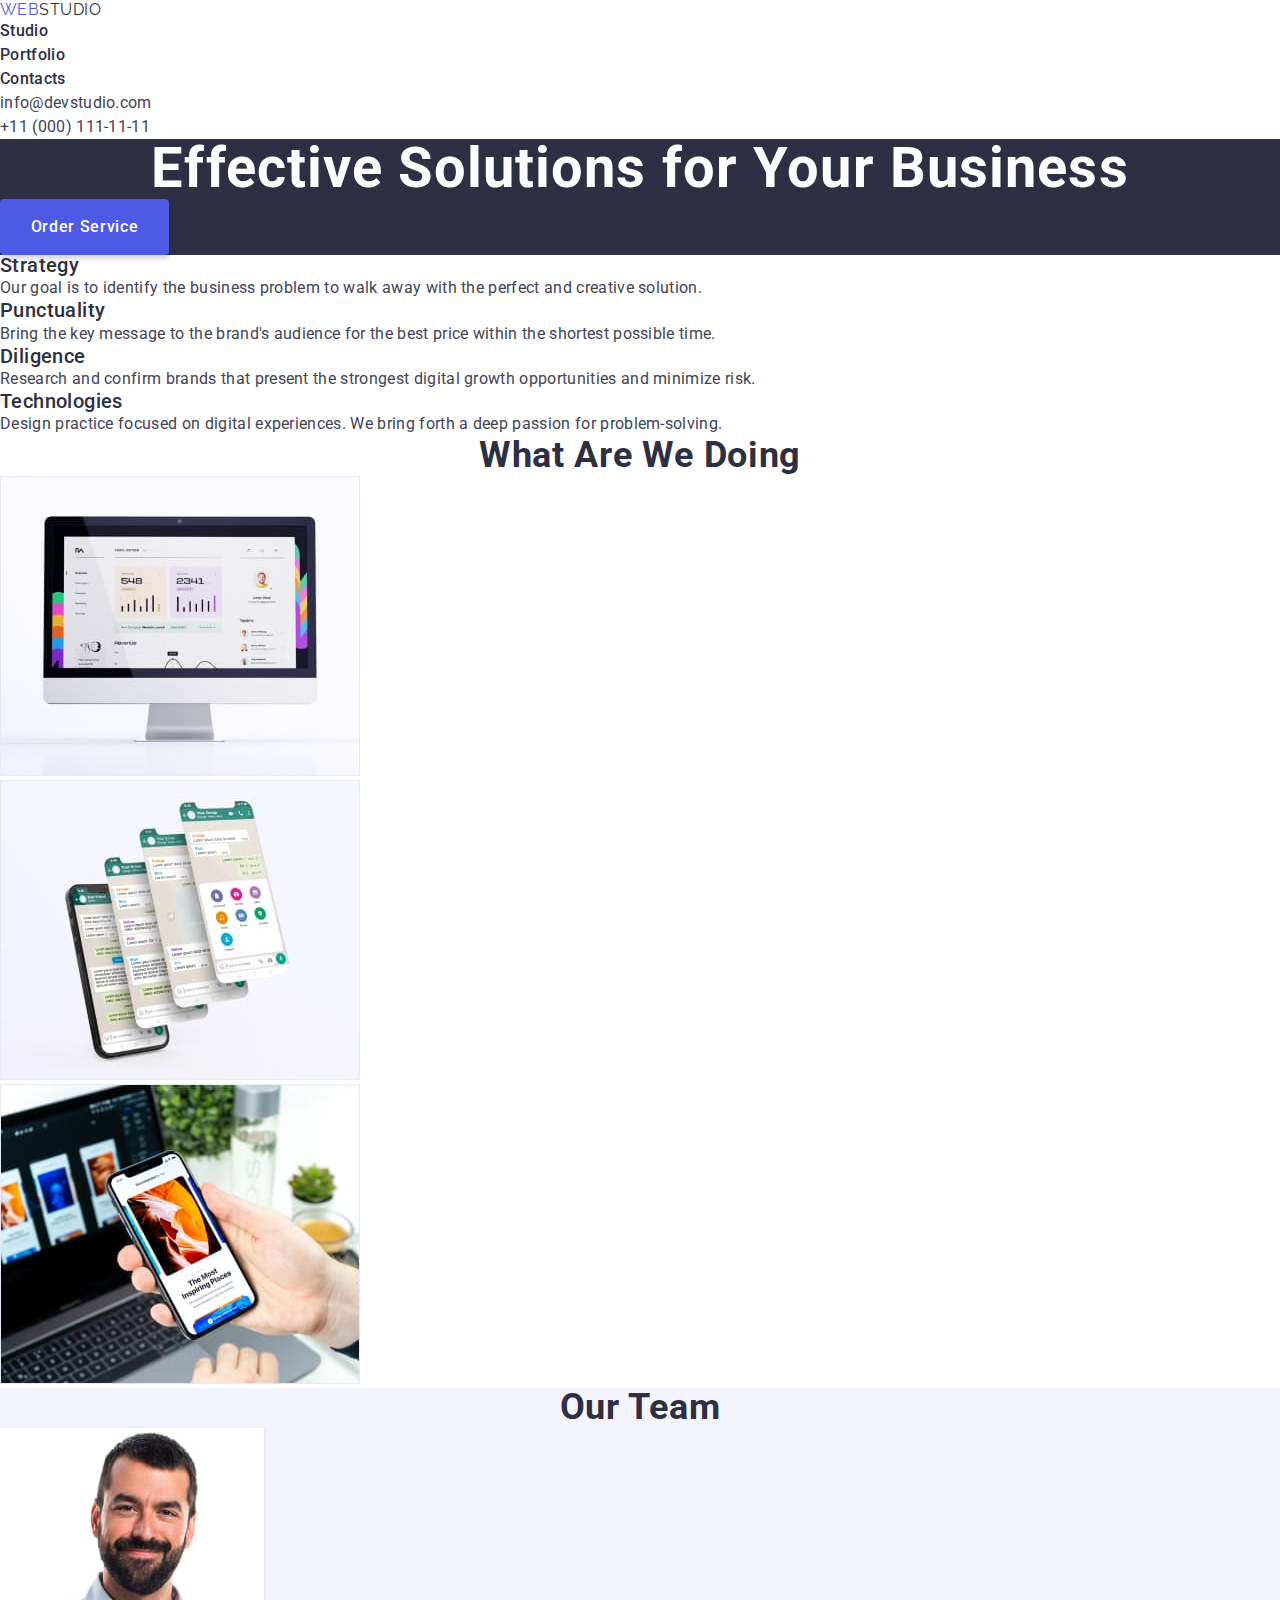
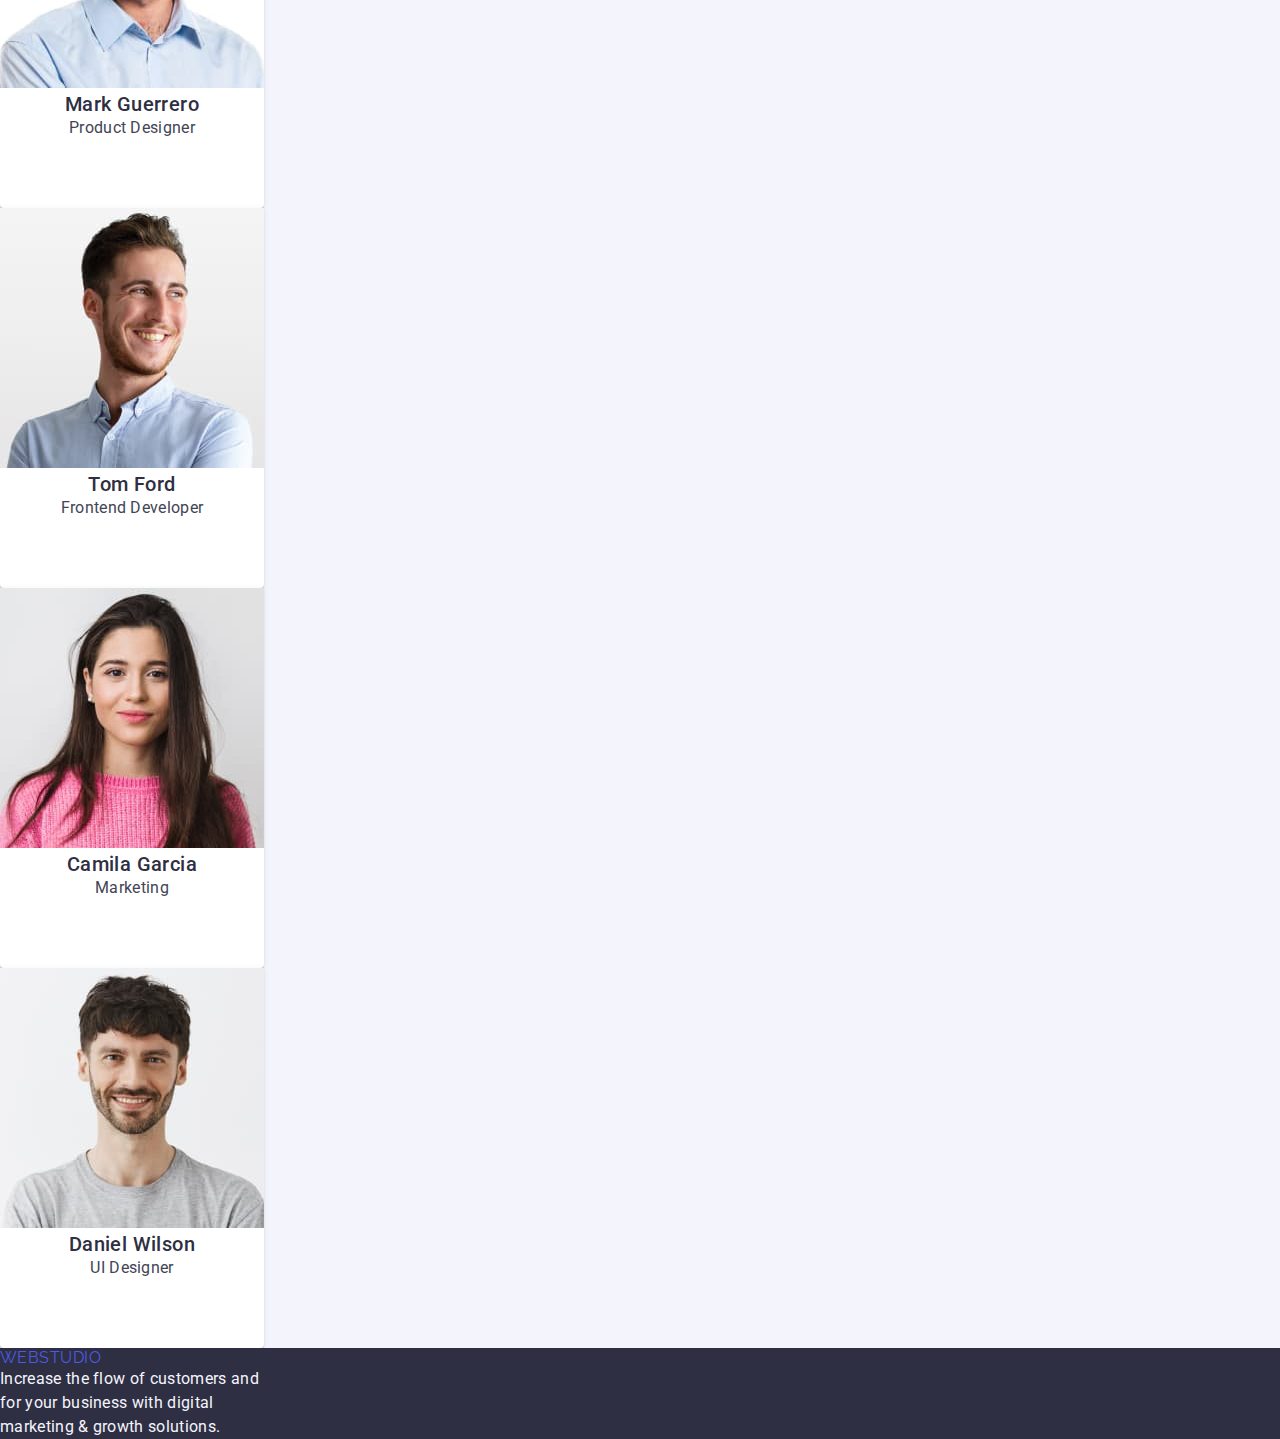
==== index.html @ 82b617c1 "виправлене" ====
<!DOCTYPE html>
<html lang="en">

<head>
    <meta charset="UTF-8">
    <meta http-equiv="X-UA-Compatible" content="IE=edge">
    <meta name="viewport" content="width=device-width, initial-scale=1.0">
    <title>WebStudio</title>
    <link rel="stylesheet" href="./css/styles.css">

    <!--Fonts-->
    <link rel="preconnect" href="https://fonts.googleapis.com">
    <link rel="preconnect" href="https://fonts.gstatic.com" crossorigin="">
    <link
        href="https://fonts.googleapis.com/css2?family=Raleway:wght@700&amp;family=Roboto:wght@400;500;700;900&amp;display=swap"
        rel="stylesheet">
    
</head>

<body>
    <header>
        <nav>
            <a class="web-logo link" href="./index.html">Web<span class="studio-logo-header">Studio</span></a>
           
            <ul class="site-nav list">
                <li><a href="./index.html" class="link">Studio</a></li>
                <li><a href="./portfolio.html" class="link">Portfolio</a></li>
                <li><a href="#" class="link">Contacts</a></li>
            </ul>
        </nav>

        <address class="header-contacts">
        <ul class="list" >
            <li><a class="header-adress" href="mailto:info@devstudio.com">info@devstudio.com</a></li>
            <li><a class="header-adress" href="tel:+110001111111">+11 (000) 111-11-11</a></li>
        </ul>
        </address>
    </header>

    <main>
        <section class="baner">
            <h1 class="baner-title"> Effective Solutions for Your Business</h1>
        <button class="baner-button" type="button"> Order Service</button>
        </section>

        <section>
            <h2 class="visually-hidden"> Our advantages</h2>
            <ul class="list">
                <li>
                    <h3 class="advantage-title">Strategy</h3>
                    <p class="advantage-text">Our goal is to identify the business
                        problem to walk away with the perfect and creative solution.</p>
                </li>

                <li>
                    <h3 class="advantage-title">Punctuality</h3>
                    <p class="advantage-text">Bring the key message to the brand's audience for the best price within the shortest possible
                        time.</p>
                </li>

                <li>
                    <h3 class="advantage-title">Diligence</h3>
                    <p class="advantage-text">Research and confirm brands that present the strongest digital growth opportunities and minimize
                        risk.</p>
                </li>

                <li>
                    <h3 class="advantage-title">Technologies</h3>
                    <p class="advantage-text">Design practice focused on digital experiences. We bring forth a deep passion for
                        problem-solving.</p>
                </li>
            </ul>
        </section>
        <section>
            <h2 class="title">What are we doing</h2>
            <ul class="list">
                <li><img src="./images/1.jpg" alt="monitor" width="360" height="300" /></li>
                <li><img src="./images/2.jpg" alt="mobile phone with different screens" width="360" height="300" /></li>
                <li><img src="./images/3.jpg" alt="man holding a mobile phone" width="360" height="300" /></li>
            </ul>
        </section>

        <section class="section-team">
            <h2 class="team-title"> Our Team </h2>
            <ul>
                <li class="our-team-card"><img src="./images/mark.jpg" alt="smiling man with beard" width="264" height="260" />
                <h3 class="our-team-name">Mark Guerrero</h3>
                <p class=" our-team-text">Product Designer</p>
                </li>

                <li class="our-team-card"><img src="./images/tom.jpg" alt="man smiling" width="264" height="260" />
                <h3 class="our-team-name">Tom Ford</h3>
                <p class=" our-team-text">Frontend Developer</p>
                </li>

                <li class="our-team-card"><img src="./images/camila.jpg" alt="smiling brunette girl" width="264" height="260" />
                <h3 class="our-team-name">Camila Garcia</h3>
                <p class=" our-team-text">Marketing</p>
                </li>

                <li class="our-team-card"><img src="./images/daniel.jpg" alt="smiling brunette men" width="264" height="260" />
                <h3 class="our-team-name">Daniel Wilson</h3>
                <p class="our-team-text">UI Designer</p>
                </li>

            </ul>
        </section>
    </main>

    <footer class="footer">
        <a class="web-logo" href="./index.html">Web<span class="studio-logo-heater">Studio</span></a>
        <p class="footer-text">Increase the flow of customers and <br>
        for your business with digital <br>
        marketing & growth solutions.</p>
    </footer>

</html>
---- css/styles.css ----
/* @ Убирает все отступы */

* {
    margin: 0;
    padding: 0;
    border: 0;
}

/* @ Делает теги HTML5 на странице блочными */
nav,
footer,
header,
aside {
display: block;
}


:root {
    --color-brand: #4D5AE5;
    --text-color: #434455;
    --text-color-navy: #2E2F42;
    --color-background: #2E2F42;
    --color-background-light: #F4F4FD;
    --text-color-light:#FFFFFF;
  
}

body {
    background-color: #FFFFFF;
    color: var(--text-color);
    font-family: 'Roboto', sans-serif;
}

 .web-logo {
     color: var(--color-brand);
     font-family: 'Raleway', sans-serif;
     text-decoration: none;
     letter-spacing: 0.03em;
    text-transform: uppercase;
 }

 .web-logo .studio-logo-header {
     color: #2e2f42;
     letter-spacing: 0.03em;
    text-transform: uppercase;
 }


  /* Site-nav */

 .list { list-style:none;}

 .site-nav .link {text-decoration: none;
    color: var(--text-color-navy);
    font-size: 16px;
    line-height: 24px;
    font-weight: 500;
    letter-spacing: 0.02em;}

    .site-nav .link:hover,
    .site-nav .link:focus {color:#404BBF;
    text-decoration: underline;}

    .site-nav .active{ color: #404BBF;
    text-decoration: underline;}

    .header-contacts .header-adress {
    text-decoration: none;
    font-style: normal;
    color: var(--text-color);
    font-size: 16px;
    line-height: 24px;
    letter-spacing: 0.02em;}

    .header-contacts .header-adress:hover,
    .header-contacts .header-adress:focus {
  color: #404BBF;}

  /* Baner */

  .baner{
    background-color: var( --text-color-navy)}

    .baner-title { 
        font-weight: 700;
        font-size: 56px;
        line-height: 60px;
        text-align: center;
        letter-spacing: 0.02em;
        line-height: 1.07;
        color:var(--text-color-light)}

    .baner-button {
            width: 169px;
            height: 56px;
            font-weight: 500;
            font-family: "Roboto", sans-serif;
            font-size: 16px;
            line-height: 1.5;
            background:var(--color-brand);
            color:var(--text-color-light);
            box-shadow: 0px 4px 4px rgba(0, 0, 0, 0.15);
            border-radius: 4px;
            text-align: center;
            letter-spacing: 0.04em;
            cursor: pointer;
        }

    .baner-button:hover,
    .baner-button:focus,
    .baner-button:active {background: #404BBF;
        text-align: center;
    }

    /* Our advantages */

 .visually-hidden {visibility: hidden;
    pointer-events: none;
    position: absolute;}

    .advantage-title {
        font-style: normal;
        font-weight: 500;
        font-size: 20px;
        line-height: 1.07;
    letter-spacing: 0.02em;
color:var(--text-color-navy)}

.advantage-text {
    font-size: 16px;
    line-height: 24px;
letter-spacing: 0.02em;
color:var(--text-color);}

/* What are we doing */

.title{font-style: normal;
    font-weight: 700;
    font-size: 36px;
    line-height: 40px;
    line-height: 1.11;
text-align: center;
    letter-spacing: 0.02em;
    text-transform: capitalize;
color:var(--text-color-navy)
}

/* Our Team */

.section-team {
    
background:var(--color-background-light)}

.team-title{font-style: normal;
    font-weight: 700;
    font-size: 36px;
    line-height: 40px;
    line-height: 1.11;
text-align: center;
    letter-spacing: 0.02em;
    text-transform: capitalize;
color:var(--text-color-navy)}

.our-team-card{
width: 264px;
height: 380px;
background-color: var(--text-color-light);
box-shadow: 0px 1px 6px rgba(46, 47, 66, 0.08), 0px 1px 1px rgba(46, 47, 66, 0.16), 0px 2px 1px rgba(46, 47, 66, 0.08);
border-radius: 0px 0px 4px 4px;}

.our-team-name {font-style: normal;
    font-weight: 500;
    font-size: 20px;
    line-height: 24px;
    text-align: center;
    letter-spacing: 0.02em;
color:var(--color-background);}

.our-team-text {font-style: normal;
   
    font-size: 16px;
    line-height: 24px;
text-align: center;
    letter-spacing: 0.02em;
color: var(--text-color);}

/* footer */

.footer {
    background-color:var(--color-background);}

    .footer-text {font-style: normal;
       
        font-size: 16px;
        line-height: 24px;
    letter-spacing: 0.02em;
    color: var(--color-background-light);}

    /* Portfolio */

        .filter-buttons-portfolio {
            background-color: var(--color-background-light);
            border: 1px solid #E7E9FC;
            border-radius: 4px;
            align-items: center;
            font-style: normal;
                font-weight: 500;
                font-size: 16px;
                line-height: 24px;
            text-align: center;
            letter-spacing: 0.04em;
            cursor: pointer;
            color:var(--color-brand);
        }

                 .filter-buttons-portfolio:hover,
                 .filter-buttons-portfolio:focus,
                 .filter-buttons-portfolio:active {font-weight: 500;
                    font-size: 16px;
                    line-height: 24px;
                    text-align: center;
                        letter-spacing: 0.04em;
                    background-color: #404BBF;
                    box-shadow: 0px 3px 1px rgba(0, 0, 0, 0.1), 0px 2px 1px rgba(0, 0, 0, 0.08), 0px 2px 2px rgba(0, 0, 0, 0.12);
                        border-radius: 4px;
                color: var(--text-color-light);}

                .portfolio-title{font-style: normal;
                    font-weight: 500;
                    font-size: 20px;
                    line-height: 24px;
                letter-spacing: 0.02em;
            color: var(--text-color-navy);}

            .portfolio-text{font-style: normal;
              
                font-size: 16px;
                line-height: 24px;
            letter-spacing: 0.02em;
        color: var(--text-color);}
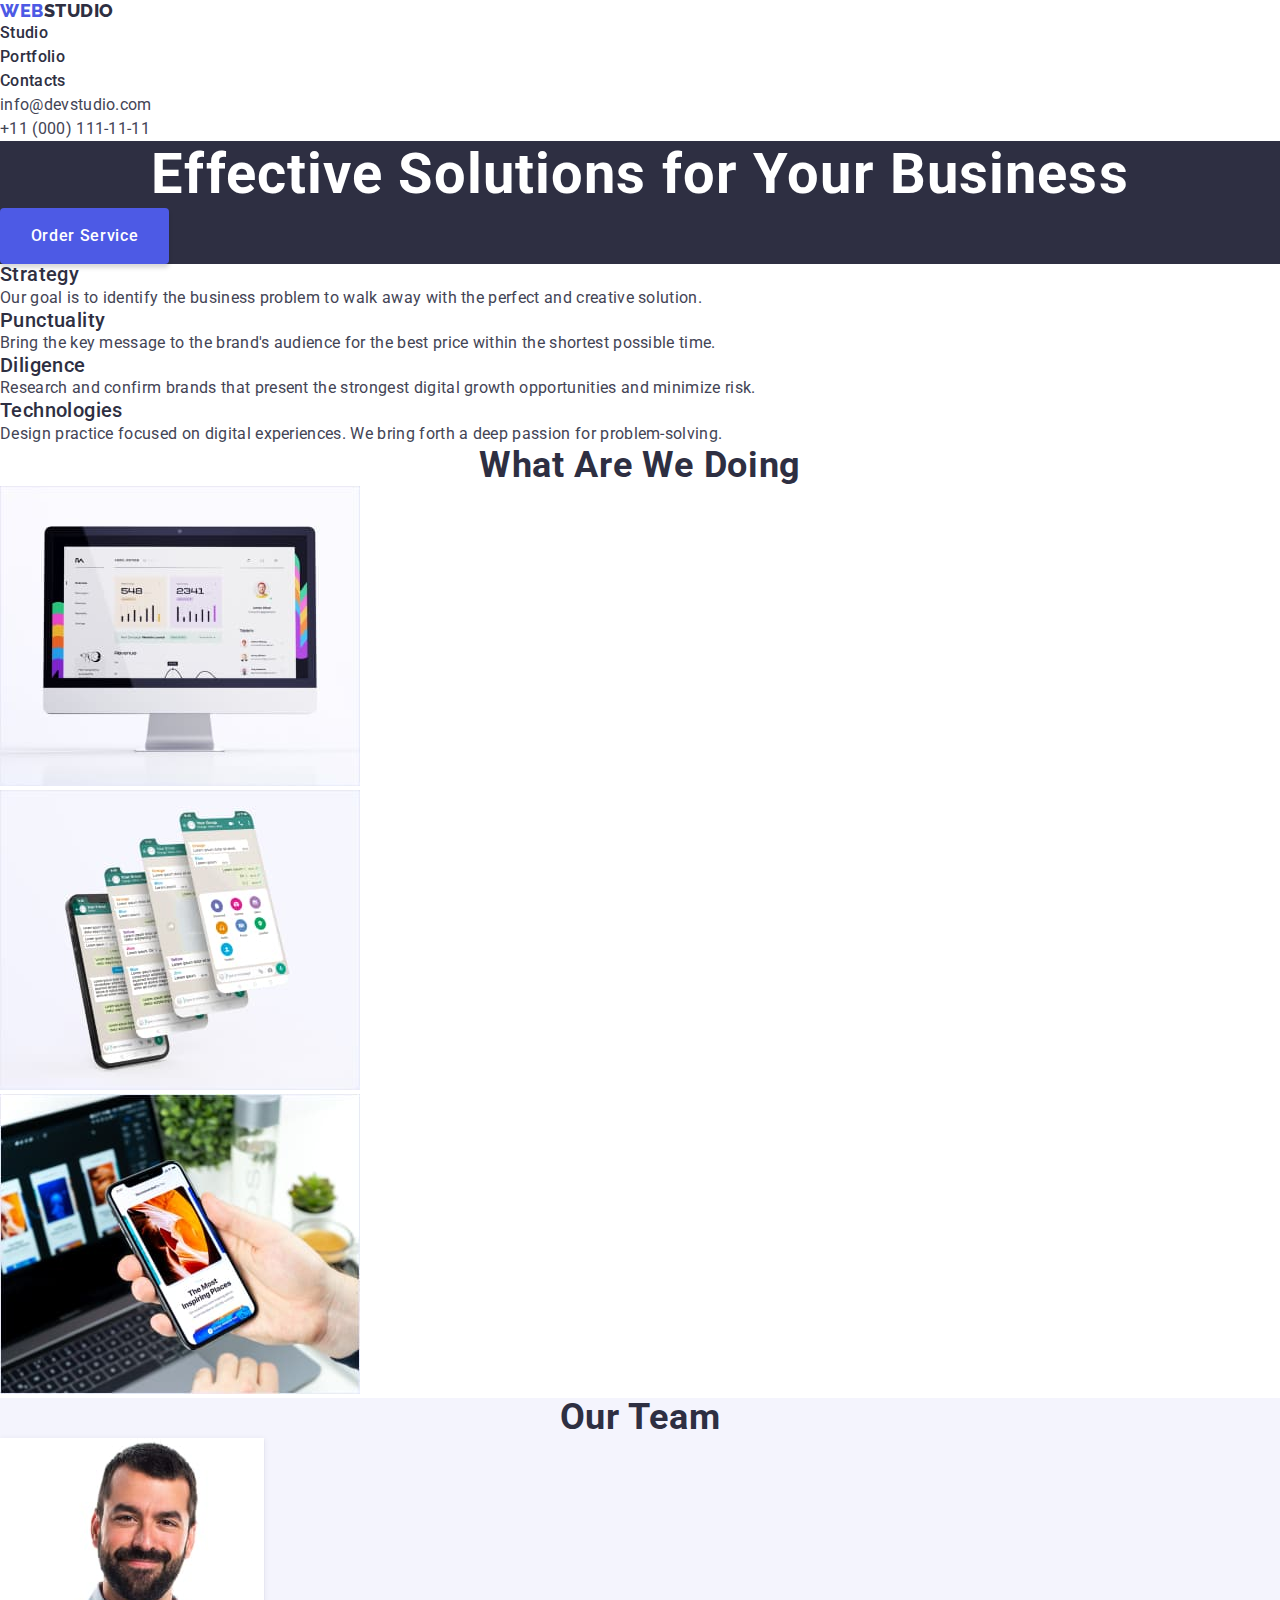
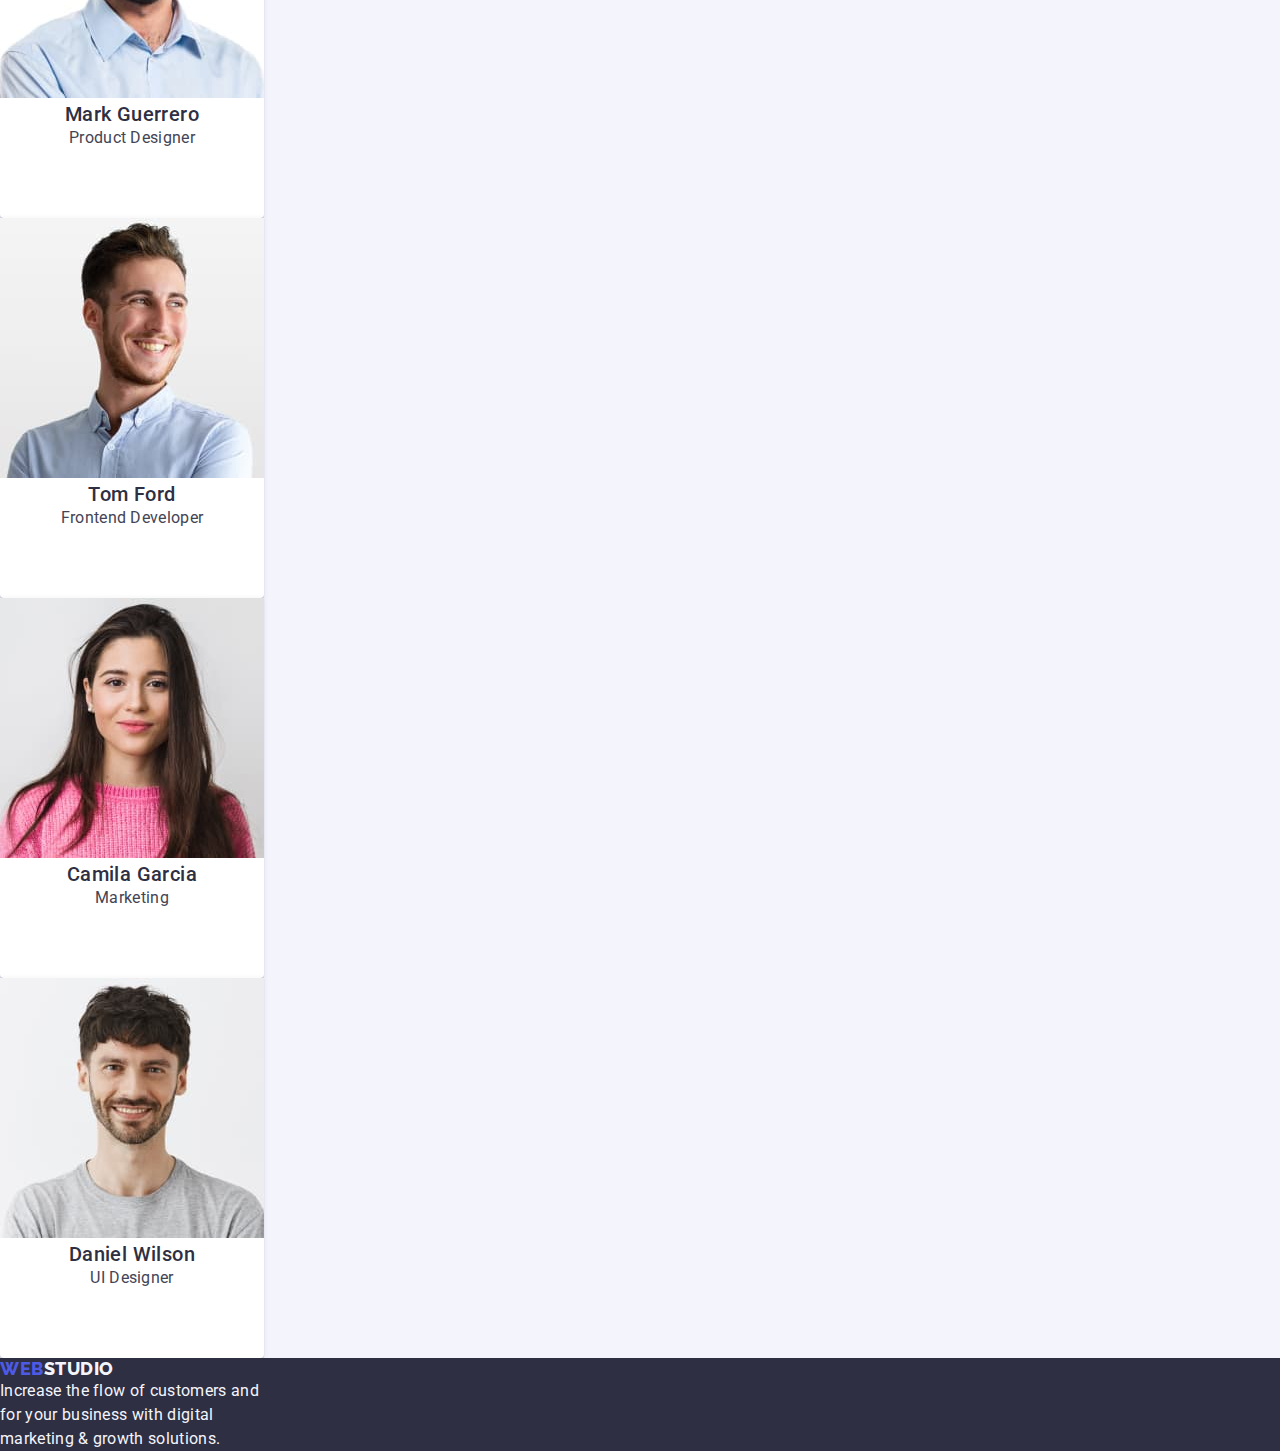
==== commit 94970590: "correct" ====
--- a/index.html
+++ b/index.html
@@ -20,12 +20,12 @@
 <body>
     <header>
         <nav>
-            <a class="web-logo link" href="./index.html">Web<span class="studio-logo-header">Studio</span></a>
+            <a class="web-logo link" href="./index.html">Web<span class="studio-logo-header link">Studio</span></a>
            
             <ul class="site-nav list">
                 <li><a href="./index.html" class="link">Studio</a></li>
                 <li><a href="./portfolio.html" class="link">Portfolio</a></li>
-                <li><a href="#" class="link">Contacts</a></li>
+                <li><a href="" class="link">Contacts</a></li>
             </ul>
         </nav>
 
@@ -82,7 +82,7 @@
 
         <section class="section-team">
             <h2 class="team-title"> Our Team </h2>
-            <ul>
+            <ul class="list">
                 <li class="our-team-card"><img src="./images/mark.jpg" alt="smiling man with beard" width="264" height="260" />
                 <h3 class="our-team-name">Mark Guerrero</h3>
                 <p class=" our-team-text">Product Designer</p>
@@ -108,7 +108,7 @@
     </main>
 
     <footer class="footer">
-        <a class="web-logo" href="./index.html">Web<span class="studio-logo-heater">Studio</span></a>
+        <a class="web-logo link" href="./index.html">Web<span class="studio-logo-footer link">Studio</span></a>
         <p class="footer-text">Increase the flow of customers and <br>
         for your business with digital <br>
         marketing & growth solutions.</p>
--- a/css/styles.css
+++ b/css/styles.css
@@ -34,8 +34,11 @@
  .web-logo {
      color: var(--color-brand);
      font-family: 'Raleway', sans-serif;
-     text-decoration: none;
-     letter-spacing: 0.03em;
+    font-weight: 800;
+    font-size: 18px;
+    line-height: 1.17;
+    text-decoration: none;
+    letter-spacing: 0.03em;
     text-transform: uppercase;
  }
 
@@ -44,6 +47,14 @@
      letter-spacing: 0.03em;
     text-transform: uppercase;
  }
+ .web-logo .studio-logo-footer {
+     color: #f4f4fd;
+    font-weight: 800;
+    font-size: 18px;
+    line-height: 1.17;
+     letter-spacing: 0.03em;
+     text-transform: uppercase;
+ }
 
 
   /* Site-nav */
@@ -74,7 +85,8 @@
 
     .header-contacts .header-adress:hover,
     .header-contacts .header-adress:focus {
-  color: #404BBF;}
+  color: #404BBF;
+font-style: normal}
 
   /* Baner */
 
@@ -87,7 +99,7 @@
         line-height: 60px;
         text-align: center;
         letter-spacing: 0.02em;
-        line-height: 1.07;
+        line-height: 1.2;
         color:var(--text-color-light)}
 
     .baner-button {
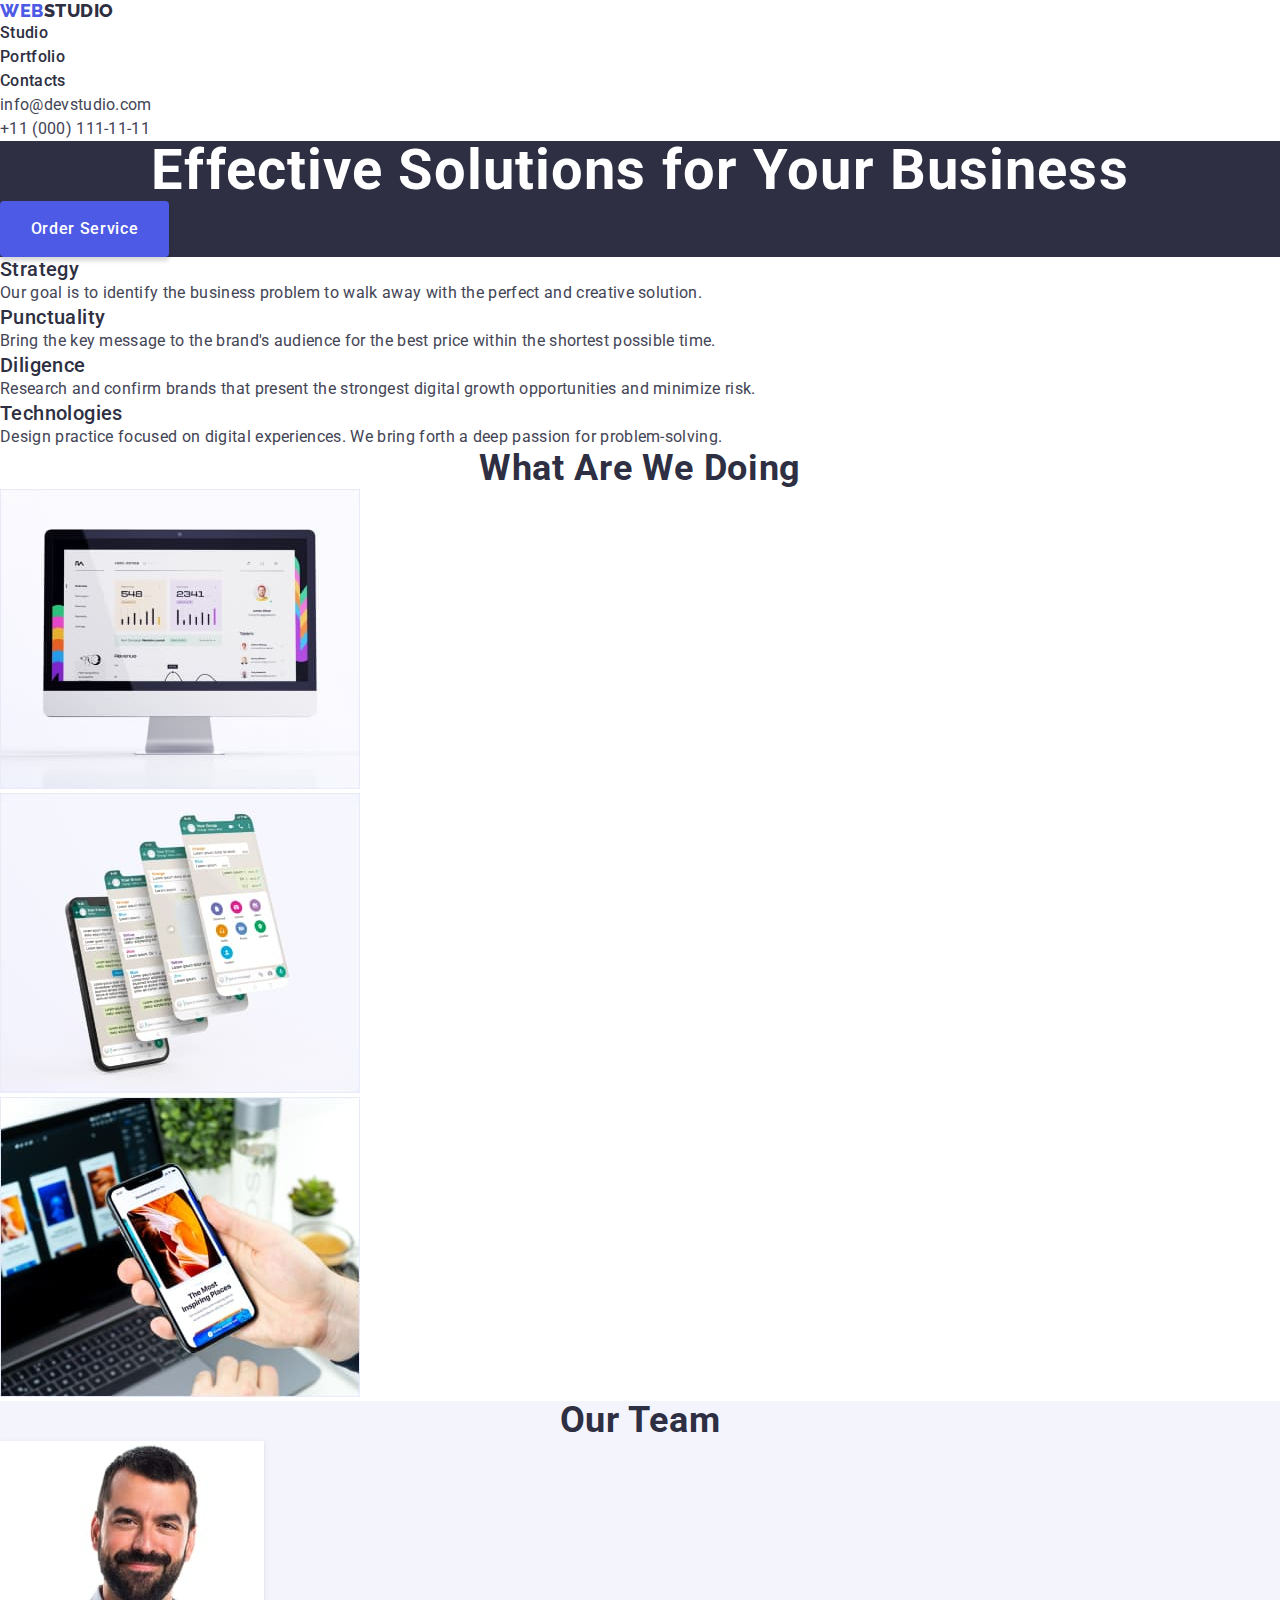
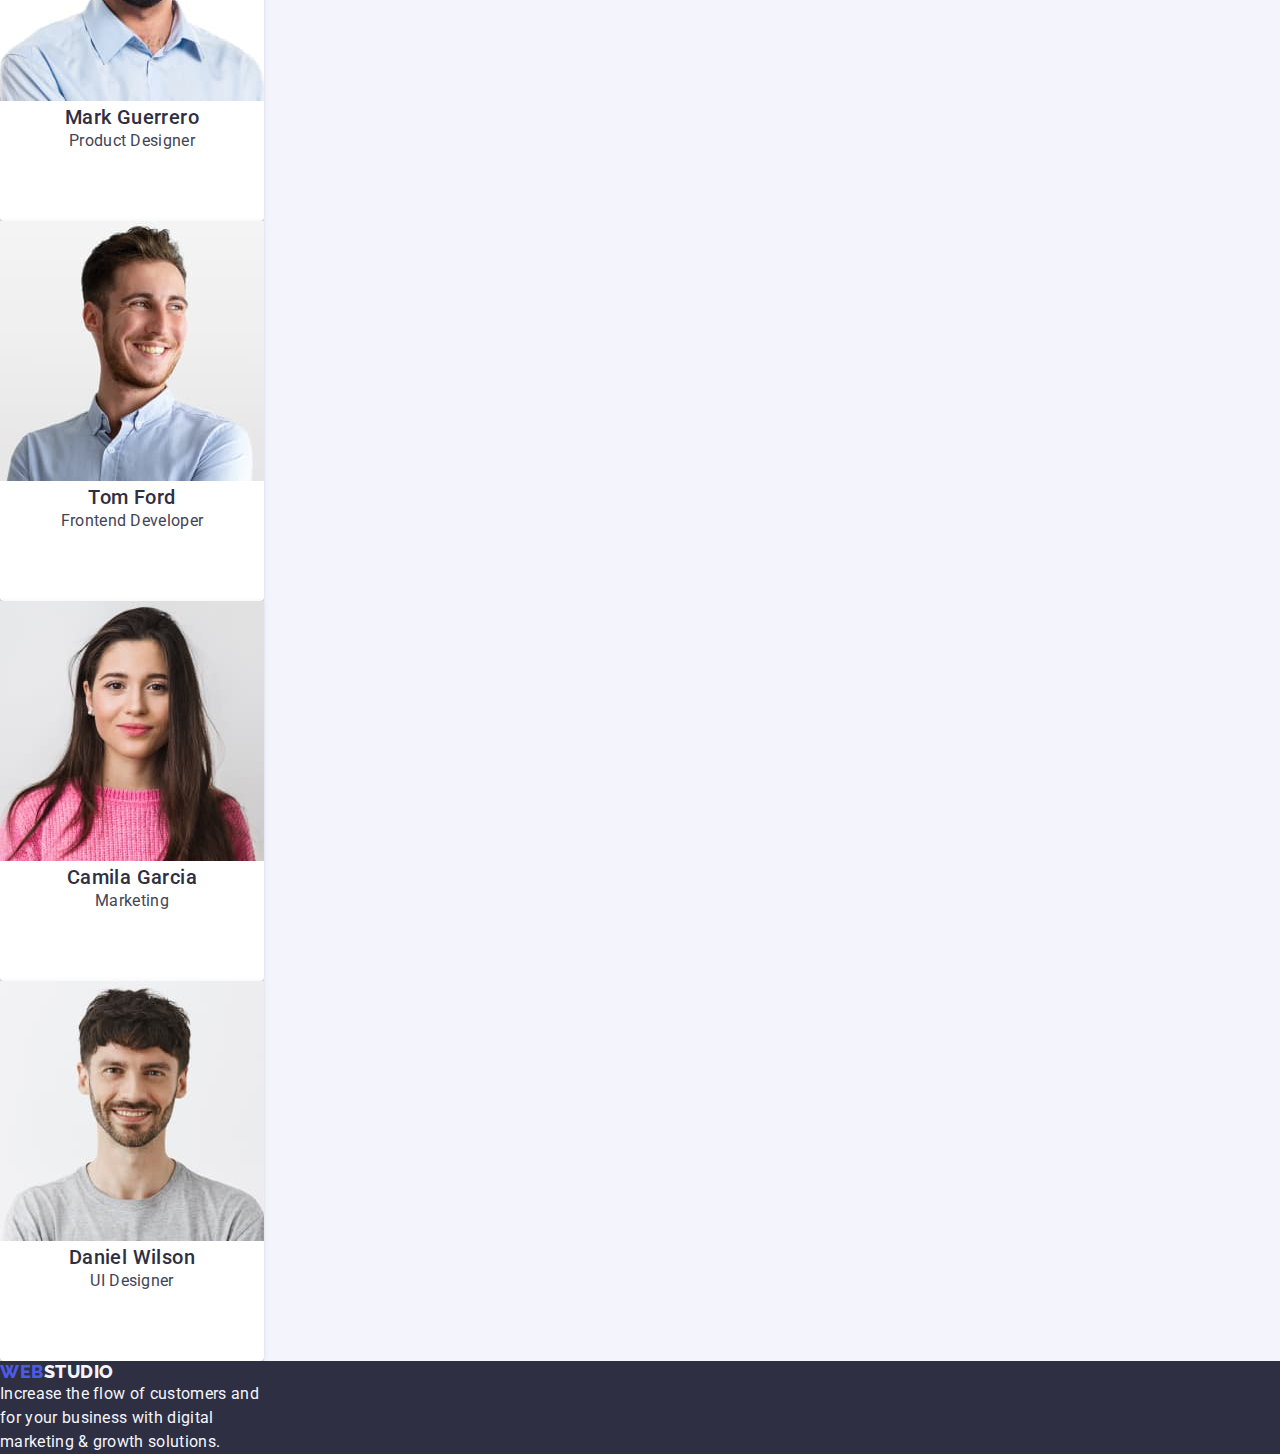
==== commit 87616e25: "4-1" ====
--- a/index.html
+++ b/index.html
@@ -20,7 +20,7 @@
 <body>
     <header>
         <nav>
-            <a class="web-logo link" href="./index.html">Web<span class="studio-logo-header link">Studio</span></a>
+            <a class="link web-logo" href="./index.html">Web<span class="link studio-logo-header">Studio</span></a>
            
             <ul class="site-nav list">
                 <li><a href="./index.html" class="link">Studio</a></li>
--- a/css/styles.css
+++ b/css/styles.css
@@ -59,7 +59,7 @@
 
   /* Site-nav */
 
- .list { list-style:none;}
+ .list { style:none;}
 
  .site-nav .link {text-decoration: none;
     color: var(--text-color-navy);
@@ -75,7 +75,12 @@
     .site-nav .active{ color: #404BBF;
     text-decoration: underline;}
 
-    .header-contacts .header-adress {
+    .adress {
+        font-style: normal;
+    }
+
+    .header-contacts
+    .header-adress {
     text-decoration: none;
     font-style: normal;
     color: var(--text-color);
@@ -99,7 +104,7 @@
         line-height: 60px;
         text-align: center;
         letter-spacing: 0.02em;
-        line-height: 1.2;
+        line-height: 1.07;
         color:var(--text-color-light)}
 
     .baner-button {
@@ -134,7 +139,7 @@
         font-style: normal;
         font-weight: 500;
         font-size: 20px;
-        line-height: 1.07;
+        line-height: 1.2;
     letter-spacing: 0.02em;
 color:var(--text-color-navy)}
 
@@ -212,30 +217,40 @@
 
         .filter-buttons-portfolio {
             background-color: var(--color-background-light);
+            color: var(--color-brand);
             border: 1px solid #E7E9FC;
             border-radius: 4px;
             align-items: center;
             font-style: normal;
+            font-family: Roboto, sans-serif;
                 font-weight: 500;
                 font-size: 16px;
                 line-height: 24px;
+                line-height: 1.5;
             text-align: center;
             letter-spacing: 0.04em;
             cursor: pointer;
-            color:var(--color-brand);
+           
         }
 
                  .filter-buttons-portfolio:hover,
-                 .filter-buttons-portfolio:focus,
-                 .filter-buttons-portfolio:active {font-weight: 500;
+                 .filter-buttons-portfolio:focus { 
+                    color: var(--text-color-light);
+                    font-weight: 500;
                     font-size: 16px;
                     line-height: 24px;
                     text-align: center;
-                        letter-spacing: 0.04em;
+                    font-family: Roboto;
+                    font-weight: 500;
+                    line-height: 1.5;
+                    letter-spacing: 0.04em;
                     background-color: #404BBF;
                     box-shadow: 0px 3px 1px rgba(0, 0, 0, 0.1), 0px 2px 1px rgba(0, 0, 0, 0.08), 0px 2px 2px rgba(0, 0, 0, 0.12);
                         border-radius: 4px;
-                color: var(--text-color-light);}
+                color: var(--text-color-light);
+            cursor: pointer;}
+
+            .link{text-decoration: none}
 
                 .portfolio-title{font-style: normal;
                     font-weight: 500;
